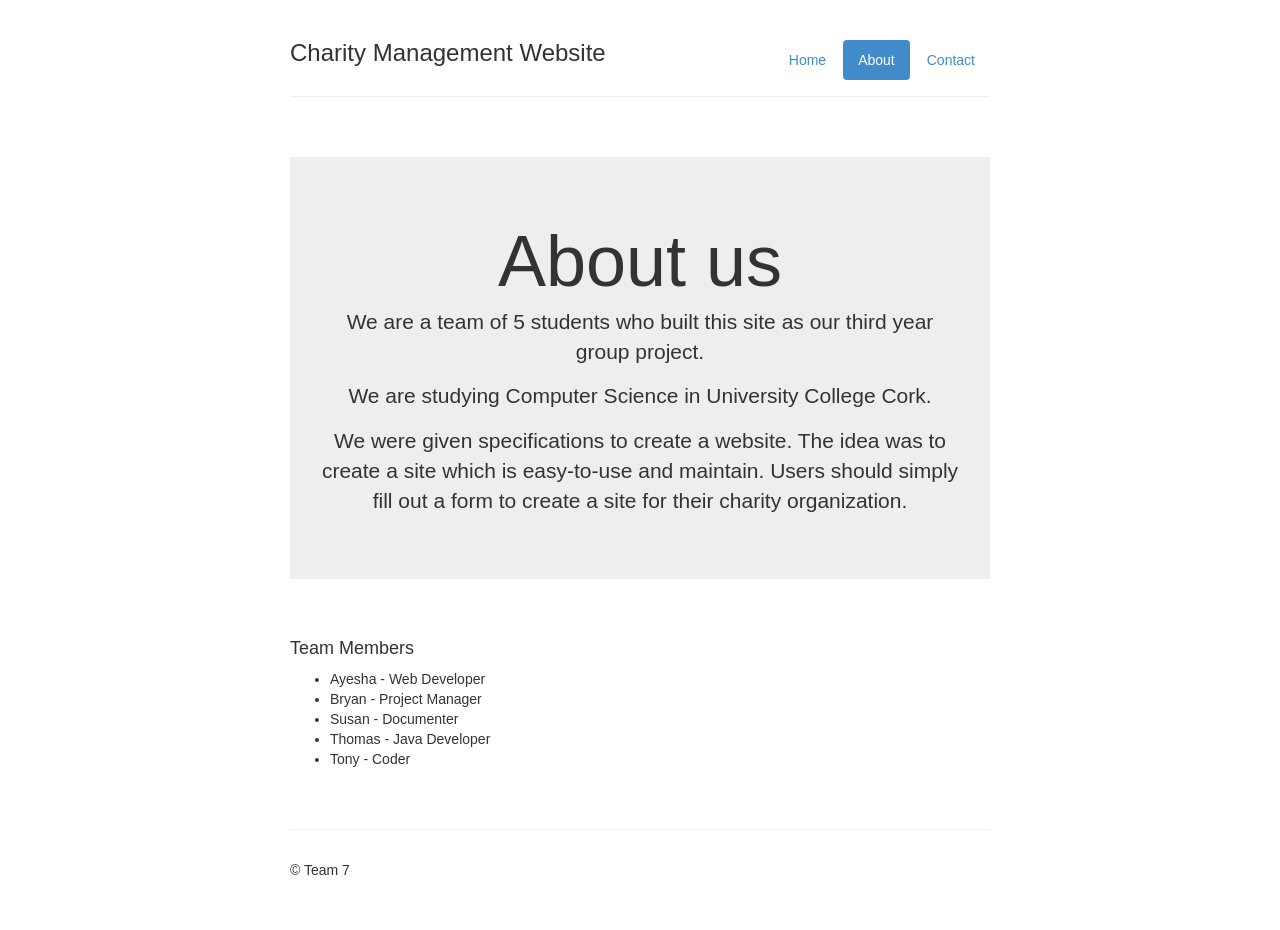
==== web/about.html @ d5338db6 "Create about.html bootstrapped!" ====
<!DOCTYPE html>
<html lang="en">
  <head>
    <meta charset="utf-8">
    <title>Template &middot; Bootstrap</title>
    <meta name="viewport" content="width=device-width, initial-scale=1.0">
    <meta name="description" content="">
    <meta name="author" content="">

    <!-- Le styles -->
    <link href="css/bootstrap.css" rel="stylesheet">
    <style type="text/css">
      body {
        padding-top: 20px;
        padding-bottom: 40px;
      }

      /* Custom container */
      .container-narrow {
        margin: 0 auto;
        max-width: 700px;
      }
      .container-narrow > hr {
        margin: 30px 0;
      }

      /* Main marketing message and sign up button */
      .jumbotron {
        margin: 60px 0;
        text-align: center;
      }
      .jumbotron h1 {
        font-size: 72px;
        line-height: 1;
      }
      .jumbotron .btn {
        font-size: 21px;
        padding: 14px 24px;
      }

      /* Supporting marketing content */
      .marketing {
        margin: 60px 0;
      }
      .marketing p + h4 {
        margin-top: 28px;
      }
    </style>
    <link href="../assets/css/bootstrap-responsive.css" rel="stylesheet">

    <!-- HTML5 shim, for IE6-8 support of HTML5 elements -->
    <!--[if lt IE 9]>
      <script src="../assets/js/html5shiv.js"></script>
    <![endif]-->

    <!-- Fav and touch icons -->
    <link rel="apple-touch-icon-precomposed" sizes="144x144" href="../assets/ico/apple-touch-icon-144-precomposed.png">
    <link rel="apple-touch-icon-precomposed" sizes="114x114" href="../assets/ico/apple-touch-icon-114-precomposed.png">
      <link rel="apple-touch-icon-precomposed" sizes="72x72" href="../assets/ico/apple-touch-icon-72-precomposed.png">
                    <link rel="apple-touch-icon-precomposed" href="../assets/ico/apple-touch-icon-57-precomposed.png">
                                   <link rel="shortcut icon" href="../assets/ico/favicon.png">
  </head>
  <body>
      <div class="container-narrow">

      <div class="masthead">
        <ul class="nav nav-pills pull-right">
          <li><a href="index.html">Home</a></li>
          <li class="active"><a href="#">About</a></li>
          <li><a href="#">Contact</a></li>
        </ul>
        <h3 class="muted">Charity Management Website</h3>
      </div>

      <hr>
	  <div class="jumbotron">
        <h1>About us</h1>
        <p class="lead">We are a team of 5 students who built this site as our third year group project.</p>
		<p>We are studying Computer Science in University College Cork.</p>
		<p>We were given specifications to create a website. The idea was to create a site which is easy-to-use and maintain. Users should simply fill
        out a form to create a site for their charity organization.</p>
      </div>
      <div class="row-fluid marketing">
          <h4>Team Members</h4> 
          <ul>
          <li>  Ayesha - Web Developer </li>
           <li> Bryan - Project Manager</li>
           <li> Susan - Documenter</li>
            <li>Thomas - Java Developer</li>
           <li>Tony - Coder </li>
           </ul>
      </div>
	  <hr>
	  
	  <div class="footer">
        <p>&copy; Team 7</p>
      </div>
	  </div> <!-- /container -->

    <!-- Le javascript
    ================================================== -->
    <!-- Placed at the end of the document so the pages load faster -->
    <script src="../assets/js/jquery.js"></script>
    <script src="../assets/js/bootstrap-transition.js"></script>
    <script src="../assets/js/bootstrap-alert.js"></script>
    <script src="../assets/js/bootstrap-modal.js"></script>
    <script src="../assets/js/bootstrap-dropdown.js"></script>
    <script src="../assets/js/bootstrap-scrollspy.js"></script>
    <script src="../assets/js/bootstrap-tab.js"></script>
    <script src="../assets/js/bootstrap-tooltip.js"></script>
    <script src="../assets/js/bootstrap-popover.js"></script>
    <script src="../assets/js/bootstrap-button.js"></script>
    <script src="../assets/js/bootstrap-collapse.js"></script>
    <script src="../assets/js/bootstrap-carousel.js"></script>
    <script src="../assets/js/bootstrap-typeahead.js"></script>

  </body>
</html>
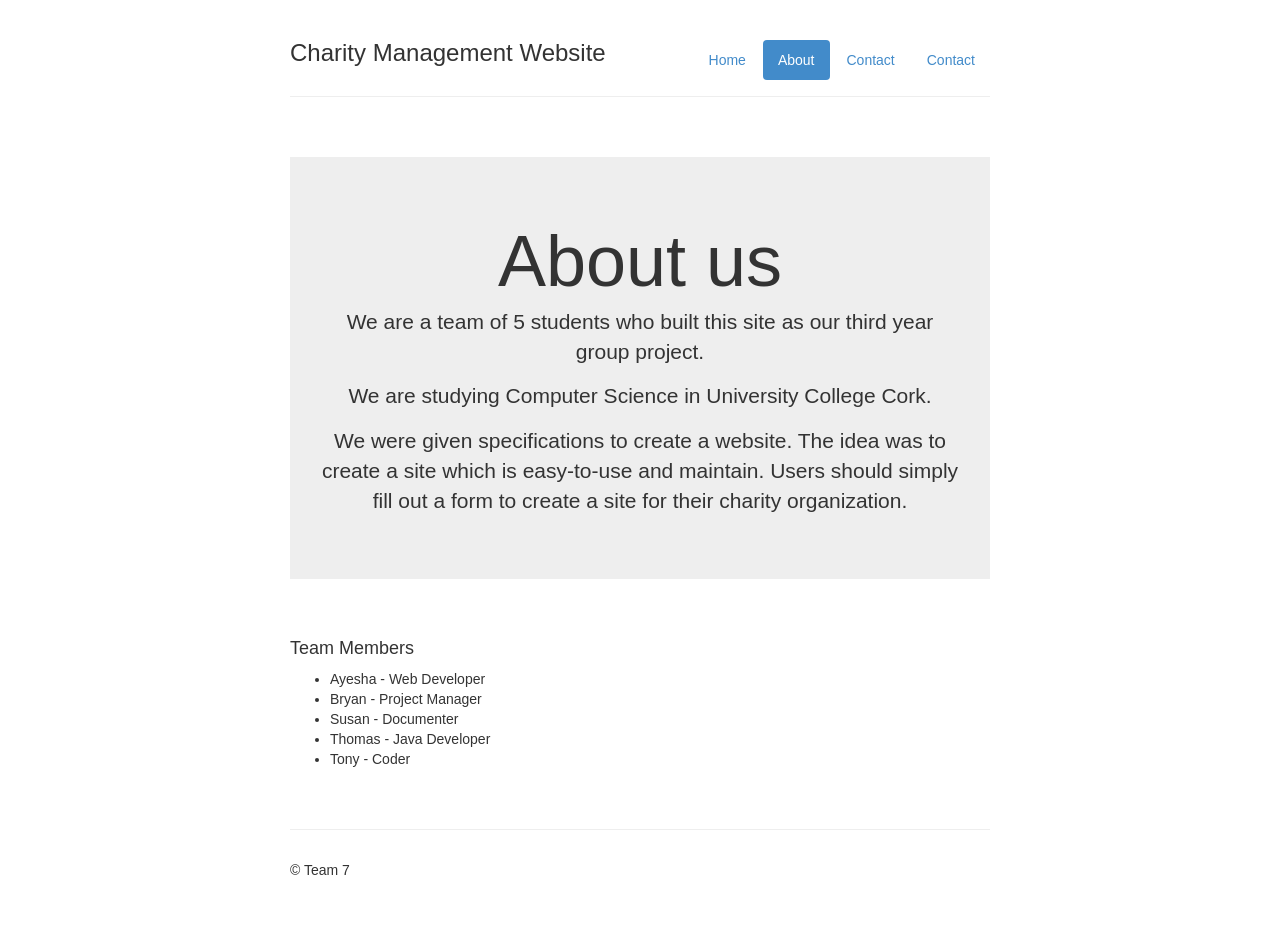
==== commit 36365c3f: "Update about.html" ====
--- a/web/about.html
+++ b/web/about.html
@@ -67,7 +67,8 @@
         <ul class="nav nav-pills pull-right">
           <li><a href="index.html">Home</a></li>
           <li class="active"><a href="#">About</a></li>
-          <li><a href="#">Contact</a></li>
+          <li><a href="contactUs.html">Contact</a></li>
+          <li><a href="faq.html">Contact</a></li>
         </ul>
         <h3 class="muted">Charity Management Website</h3>
       </div>
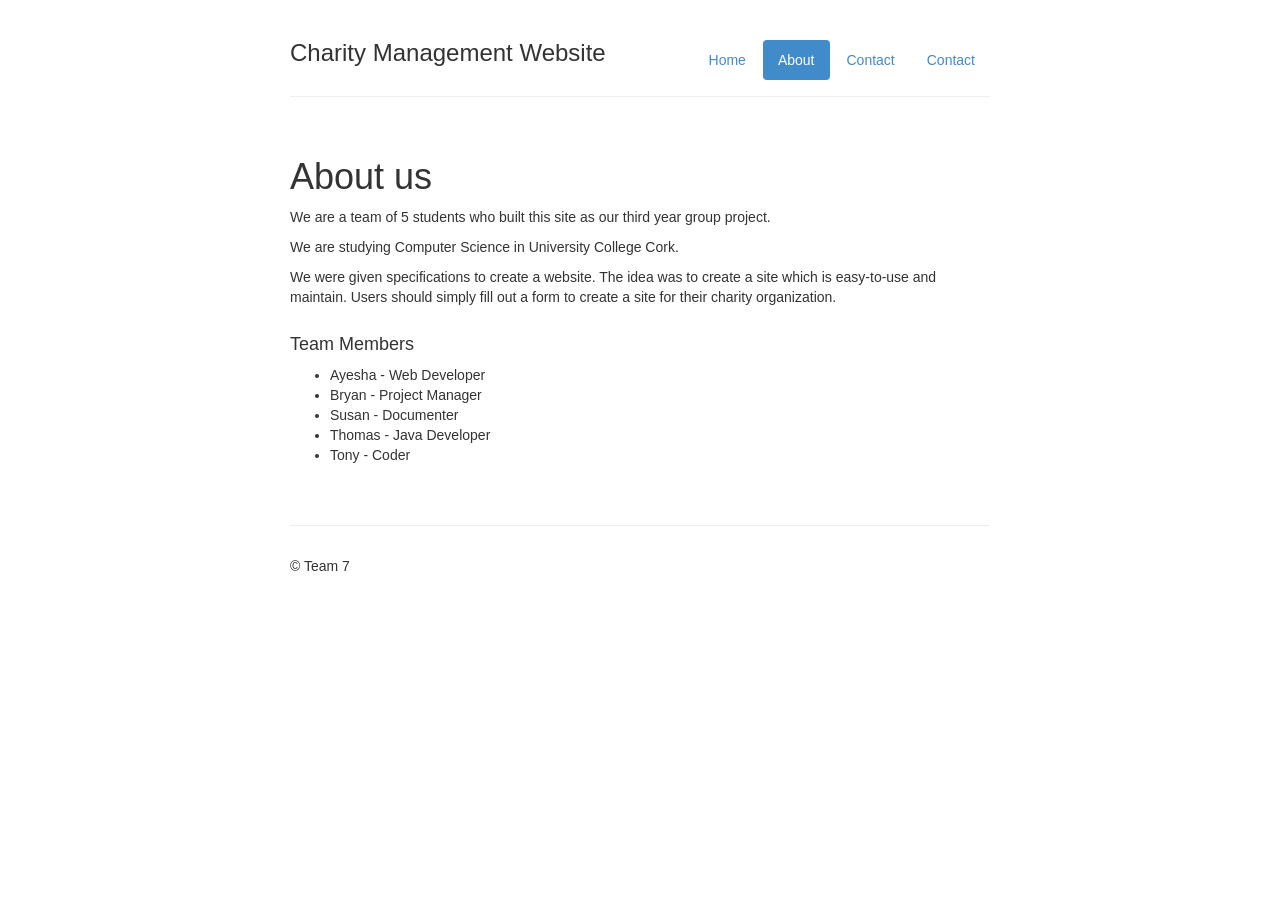
==== commit 858c6b4c: "Update about.html" ====
--- a/web/about.html
+++ b/web/about.html
@@ -74,14 +74,14 @@
       </div>
 
       <hr>
-	  <div class="jumbotron">
+      <div class="row-fluid marketing">
         <h1>About us</h1>
-        <p class="lead">We are a team of 5 students who built this site as our third year group project.</p>
-		<p>We are studying Computer Science in University College Cork.</p>
-		<p>We were given specifications to create a website. The idea was to create a site which is easy-to-use and maintain. Users should simply fill
+        <p>We are a team of 5 students who built this site as our third year group project.</p>
+	<p>We are studying Computer Science in University College Cork.</p>
+	<p>We were given specifications to create a website. The idea was to create a site which is easy-to-use and maintain. Users should simply fill
         out a form to create a site for their charity organization.</p>
-      </div>
-      <div class="row-fluid marketing">
+
+
           <h4>Team Members</h4> 
           <ul>
           <li>  Ayesha - Web Developer </li>
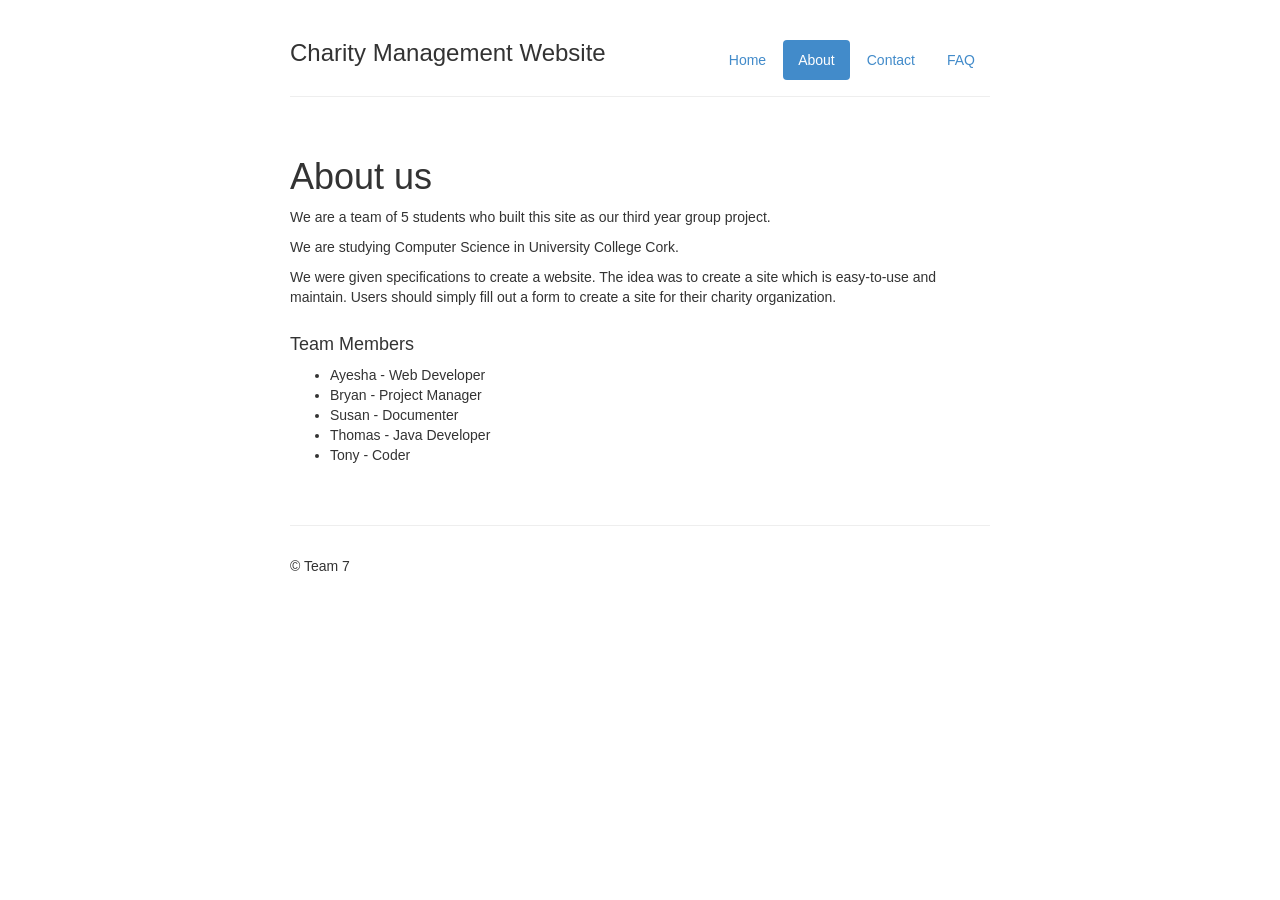
==== commit 133104e6: "Tidied & fixed nav links" ====
--- a/web/about.html
+++ b/web/about.html
@@ -68,7 +68,7 @@
           <li><a href="index.html">Home</a></li>
           <li class="active"><a href="#">About</a></li>
           <li><a href="contactUs.html">Contact</a></li>
-          <li><a href="faq.html">Contact</a></li>
+          <li><a href="faq.html">FAQ</a></li>
         </ul>
         <h3 class="muted">Charity Management Website</h3>
       </div>
